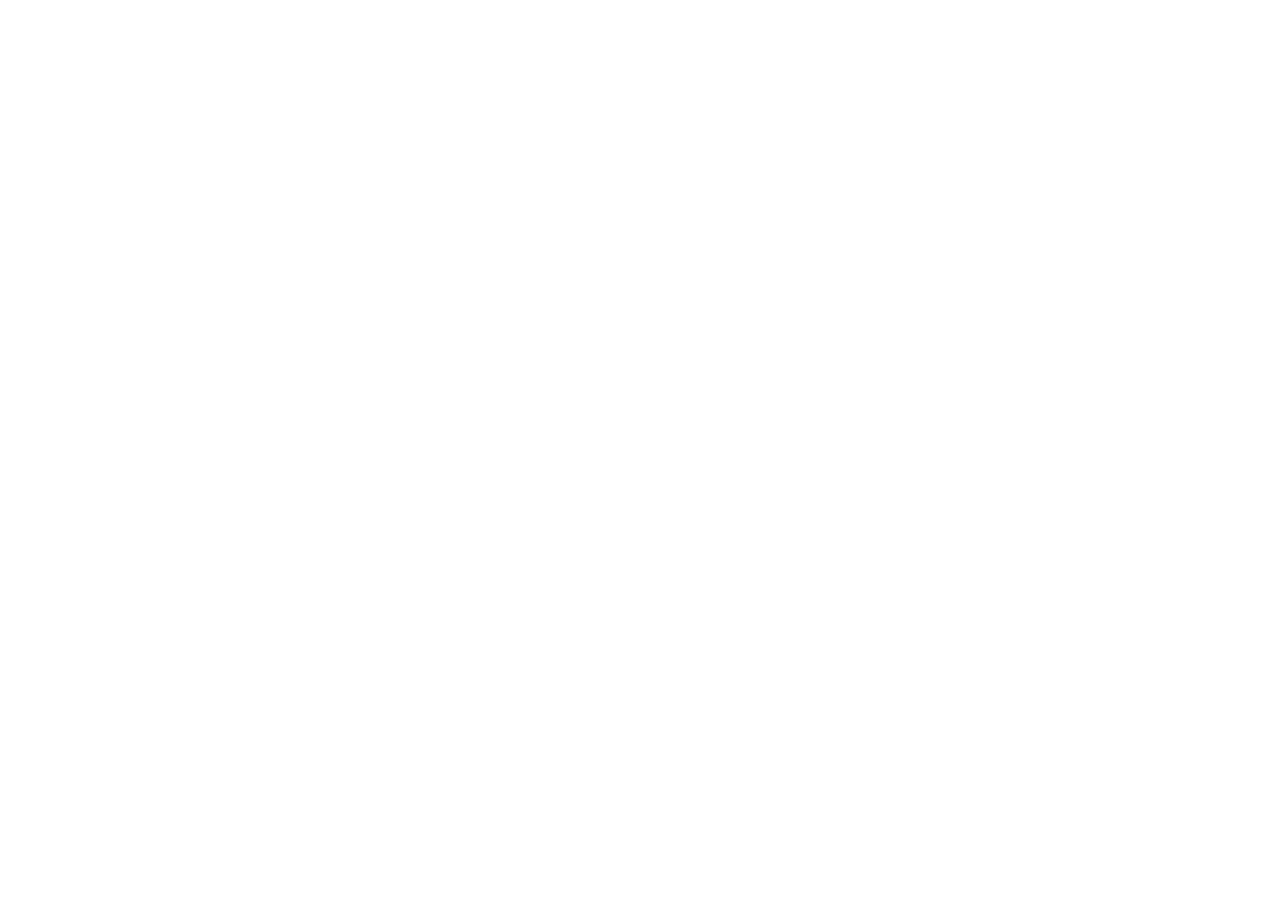
==== lab5/index.html @ 71015699 "Initial commit" ====
<!DOCTYPE html>
<html>
<head>
	<title>Lab X - Subject/Topic</title>
	<link rel="stylesheet" type="text/css" href="../css/site.css">
	<link rel="stylesheet" type="text/css" href="css/lab.css">
</head>
<body>

</body>
</html>
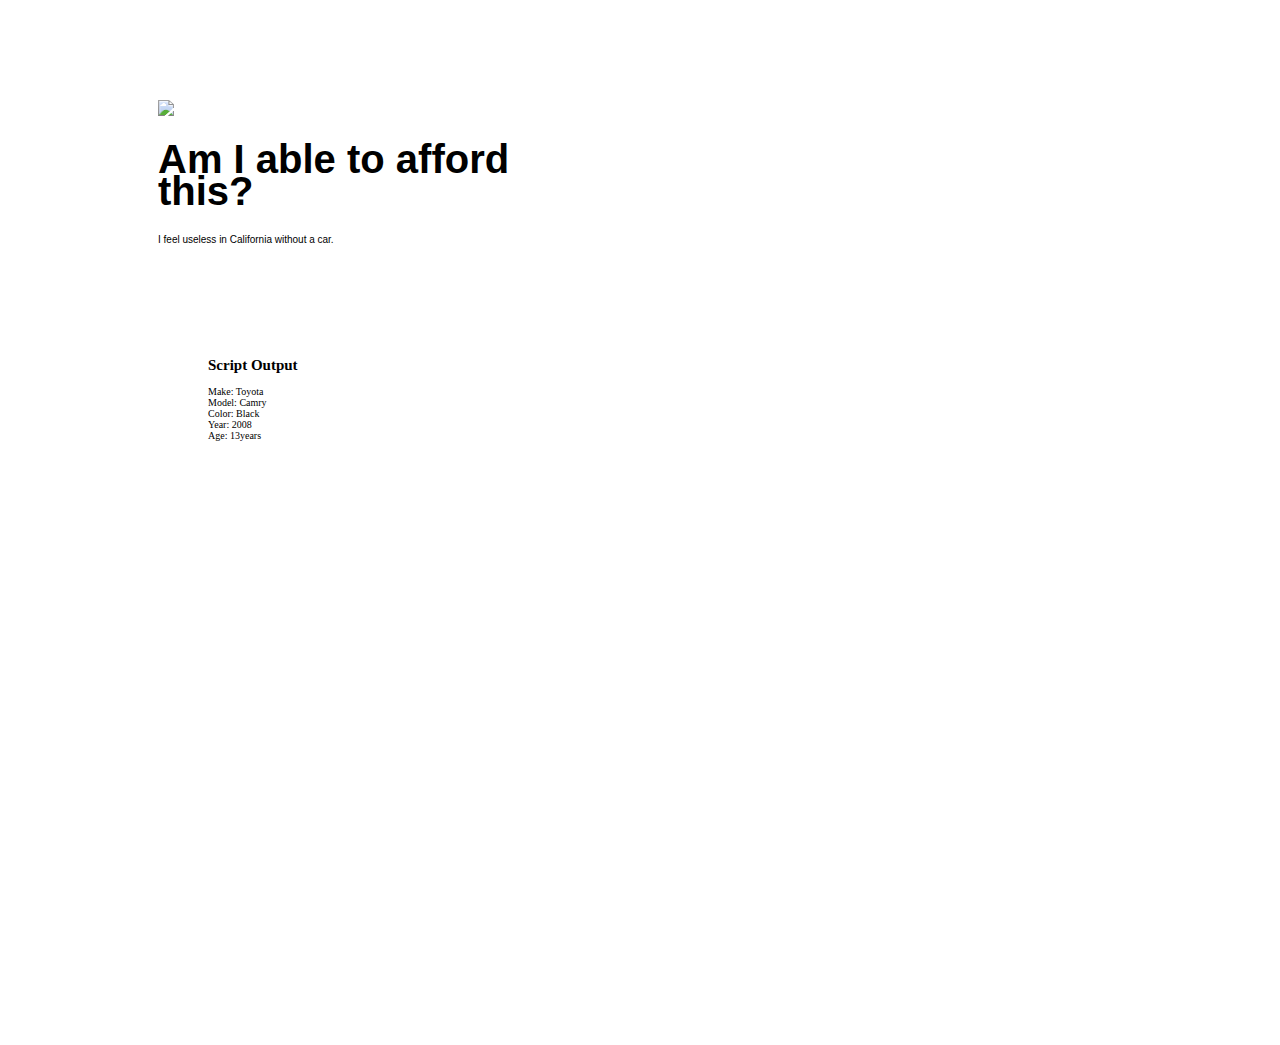
==== commit 967f233a: "Update" ====
--- a/lab5/index.html
+++ b/lab5/index.html
@@ -1,11 +1,21 @@
 <!DOCTYPE html>
 <html>
-<head>
-	<title>Lab X - Subject/Topic</title>
-	<link rel="stylesheet" type="text/css" href="../css/site.css">
-	<link rel="stylesheet" type="text/css" href="css/lab.css">
-</head>
-<body>
+	<head>
+		<title>Lab X - Subject/Topic</title>
+		<link rel="stylesheet" type="text/css" href="../css/site.css">
+		<link rel="stylesheet" type="text/css" href="css/lab.css">
+	</head>
+	<body>
 
-</body>
-</html>+		<div id="content">
+			<img id="camry" src="images/camry.jpg">
+			<h1>Am I able to afford this?</h1>
+			<p>I feel useless in California without a car.</p>
+
+			<div id="javascript">
+				<h2> Script Output </h2>
+				<script src="js/lab.js"></script>
+			</div>
+		</div>
+	</body>
+</html>
--- a/css/site.css
+++ b/css/site.css
@@ -0,0 +1,41 @@
+h1 {
+  font-family: "helvetica";
+  color: Black;
+  font-size: 400%;
+  text-indent: 0px;
+  margin-left: 50px;
+  line-height: 0.8;
+}
+
+p {
+  font-family: "helvetica";
+  color: Black;
+  text-indent: 0px;
+  margin-left: 50px;
+  margin-right: 50px;
+}
+
+ul {
+  font-family: "helvetica";
+  color: Black;
+  text-indent: 0px;
+  margin-left: 50px;
+  margin-right: 50px;
+}
+
+#content {
+  width: 500px;
+  min-height: 500px;
+  padding: 50px;
+  margin: 50px;
+  font-size: 10px
+}
+
+#my-portrait {
+    display: block;
+    margin-left: auto;
+    margin-right: auto;
+    width: 400px;
+}
+
+a { color: inherit; }
--- a/lab5/css/lab.css
+++ b/lab5/css/lab.css
@@ -0,0 +1,41 @@
+h1 {
+  font-family: "helvetica";
+  color: Black;
+  font-size: 400%;
+  text-indent: 0px;
+  margin-left: 50px;
+  line-height: 0.8;
+}
+
+p {
+  font-family: "helvetica";
+  color: Black;
+  text-indent: 0px;
+  margin-left: 50px;
+  margin-right: 50px;
+}
+
+#content {
+  width: 500px;
+  min-height: 500px;
+  padding: 50px;
+  margin: 50px;
+  font-size: 10px
+}
+
+#javascript {
+  width: 500px;
+  min-height: 500px;
+  padding: 50px;
+  margin: 50px;
+  font-size: 10px
+}
+
+#camry {
+    display: block;
+    margin-left: auto;
+    margin-right: auto;
+    width: 400px;
+}
+
+a { color: inherit; }
